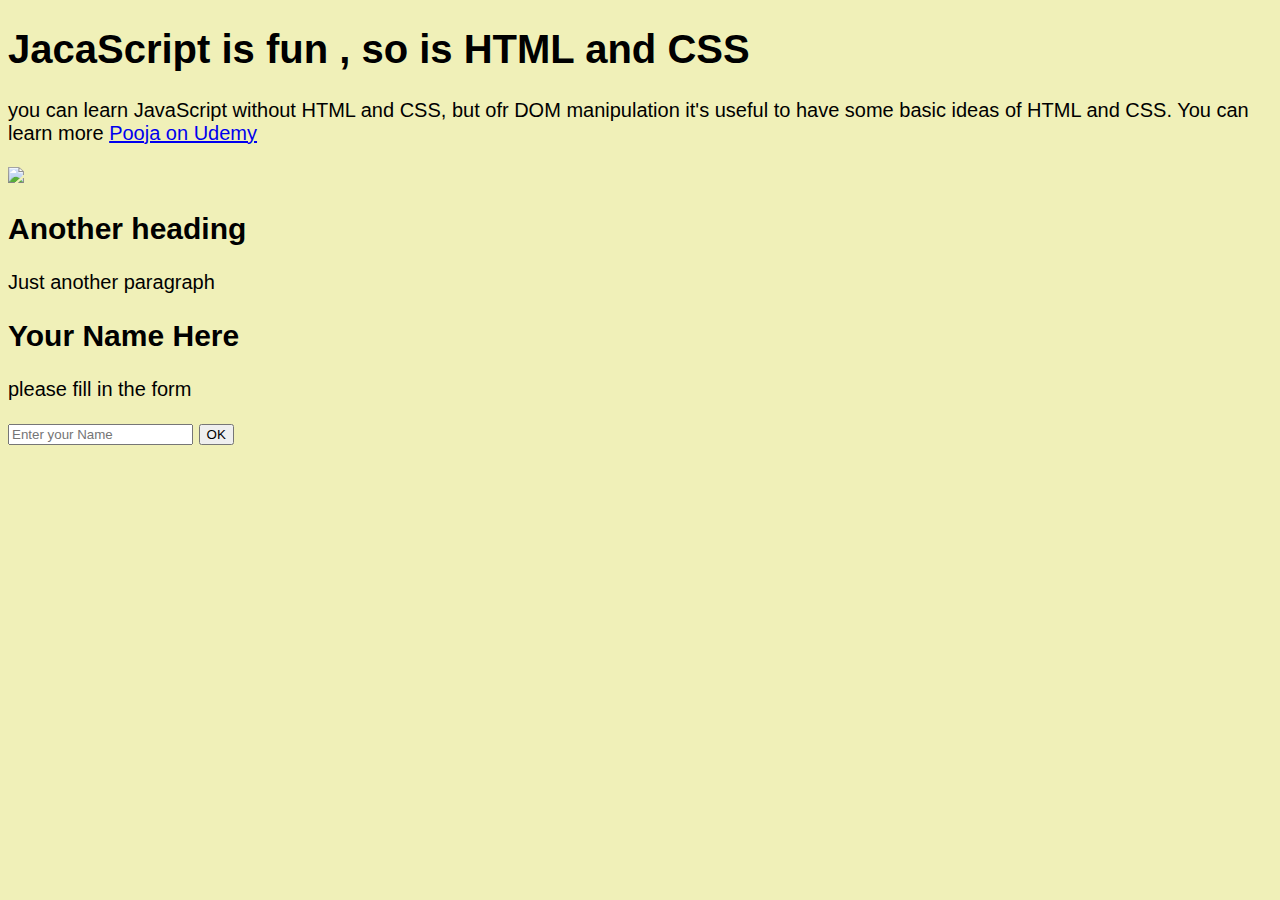
==== _html_&_css/index.html @ a78e4bc9 "HTML & CSS" ====
<!DOCTYPE html>
<html lang="en">
  <head>
    <meta charset="UTF-8" />
    <meta http-equiv="X-UA-Compatible" content="IE=edge" />
    <meta name="viewport" content="width=device-width, initial-scale=1.0" />

    <title>Learning HTML and CSS!</title>
    <link href="style.css" rel="stylesheet" />
  </head>
  <body>
    <h1>JacaScript is fun , so is HTML and CSS</h1>
    <p class="first">
      you can learn JavaScript without HTML and CSS, but ofr DOM manipulation
      it's useful to have some basic ideas of HTML and CSS. You can learn more
      <a href="https://github.com/PYadav19">Pooja on Udemy</a>
    </p>

    <img
      id="course-image"
      src="https://avatars.githubusercontent.com/u/18718850?v=4"
    />
    <h2>Another heading</h2>

    <p class="Second">Just another paragraph</p>

    <form id="first-name">
      <h2>Your Name Here</h2>
      <p>please fill in the form</p>

      <input type="text" placeholder="Enter your Name" />
      <button>OK</button>
    </form>
  </body>
</html>
---- _html_&_css/style.css ----
body {
  background-color: rgb(240, 240, 184);
  font-family: Arial;
  font-size: 20px;
}

h1 {
  font-size: 40px;
}
git.a
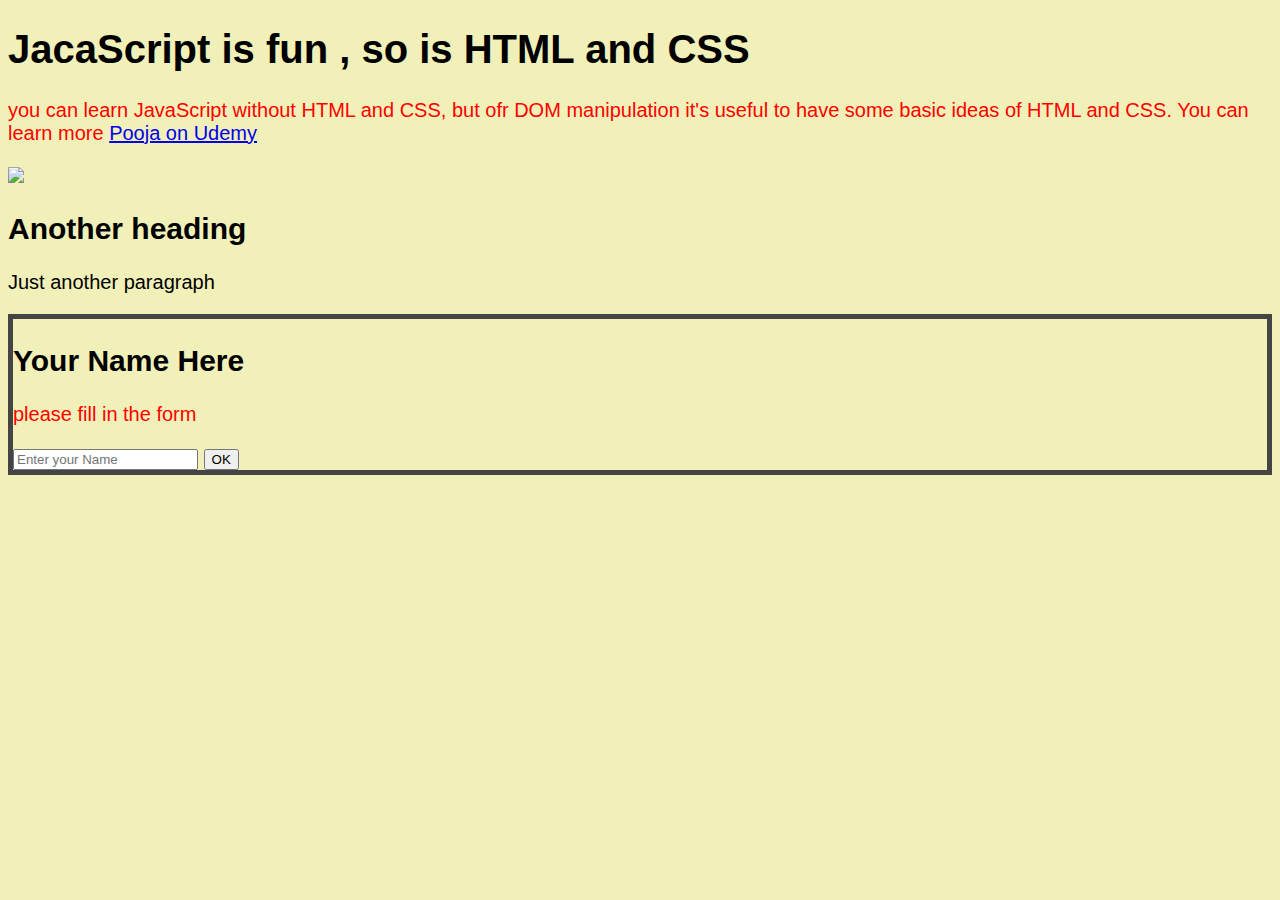
==== commit 36619aa6: "class and id" ====
--- a/_html_&_css/index.html
+++ b/_html_&_css/index.html
@@ -26,7 +26,7 @@
 
     <form id="first-name">
       <h2>Your Name Here</h2>
-      <p>please fill in the form</p>
+      <p class="first">please fill in the form</p>
 
       <input type="text" placeholder="Enter your Name" />
       <button>OK</button>
--- a/_html_&_css/style.css
+++ b/_html_&_css/style.css
@@ -7,4 +7,11 @@
 h1 {
   font-size: 40px;
 }
-git.a+
+.first {
+  color: red;
+}
+
+#first-name {
+  border: 5px solid #444;
+}
